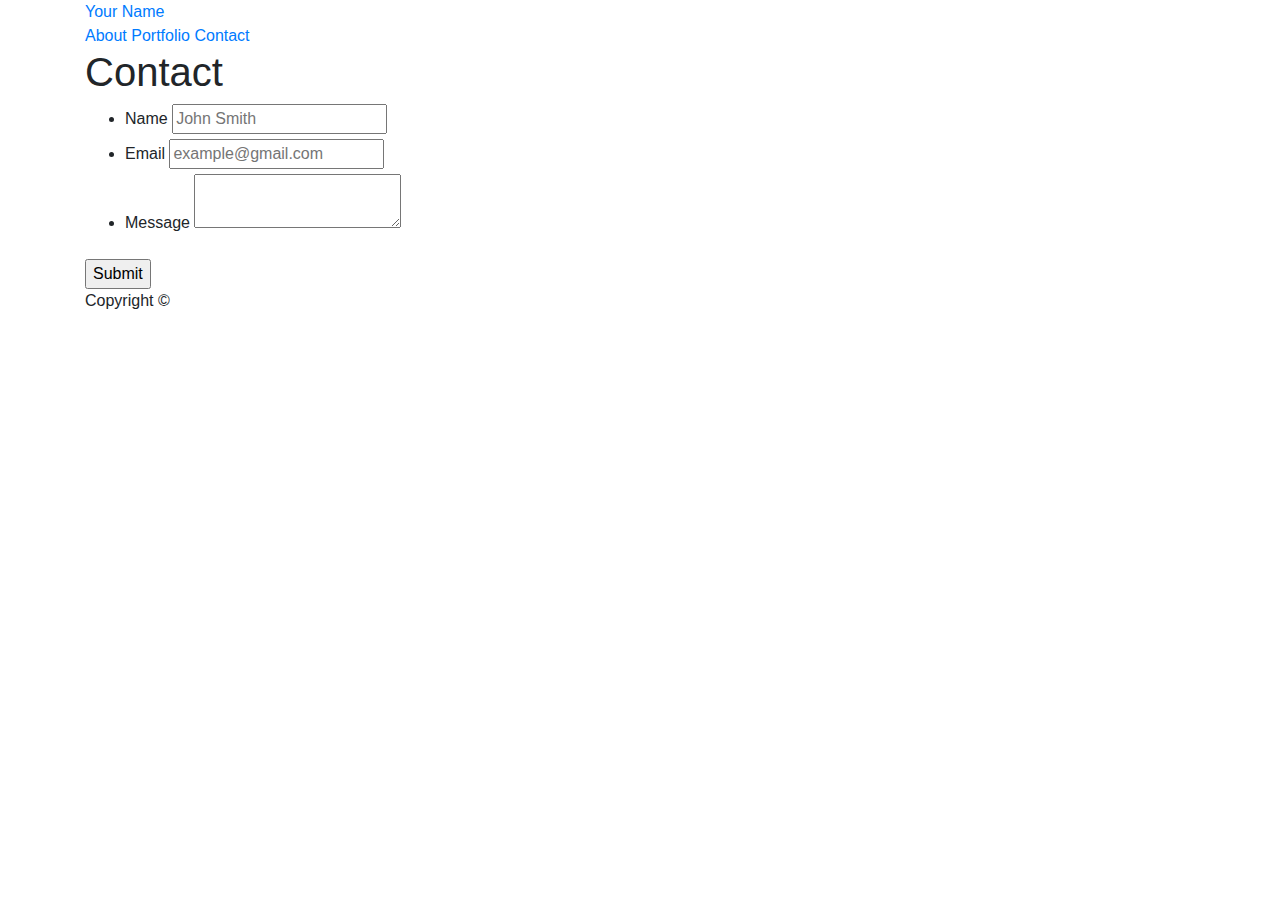
==== contact.html @ e5eed066 "first commit" ====
<!doctype html>
<html lang="en-us">

<head>
  <meta charset="UTF-8">
  <title>Contact | Your Name</title>
  <link rel="stylesheet" href="https://maxcdn.bootstrapcdn.com/bootstrap/4.1.3/css/bootstrap.min.css">
</head>

<body>

  <header id="masthead">
    <div class="container">
      <a href="index.html" id="logo">Your Name</a>
      <nav>
        <a href="index.html">About</a>
        <a href="portfolio.html">Portfolio</a>
        <a href="contact.html">Contact</a>
      </nav>
    </div>
  </header>

  <div id="main-container" class="container">
    <section class="main-section">
      <h1>Contact</h1>

      <form id="contact-form">
        <ul>
          <li>
            <label for="name">Name</label>
            <input type="text" id="name" name="name" placeholder="John Smith" required="required">
          </li>
          <li>
            <label for="email">Email</label>
            <input type="email" id="email" name="email" placeholder="example@gmail.com" required="required">
          </li>
          <li>
            <label for="message">Message</label>
            <textarea id="message" name="message" required="required"></textarea>
          </li>
        </ul>
        <input type="submit">
      </form>

    </section>

  </div>

  <footer>
    <div class="container">
      Copyright &copy; 
    </div>
  </footer>
</body>

</html>
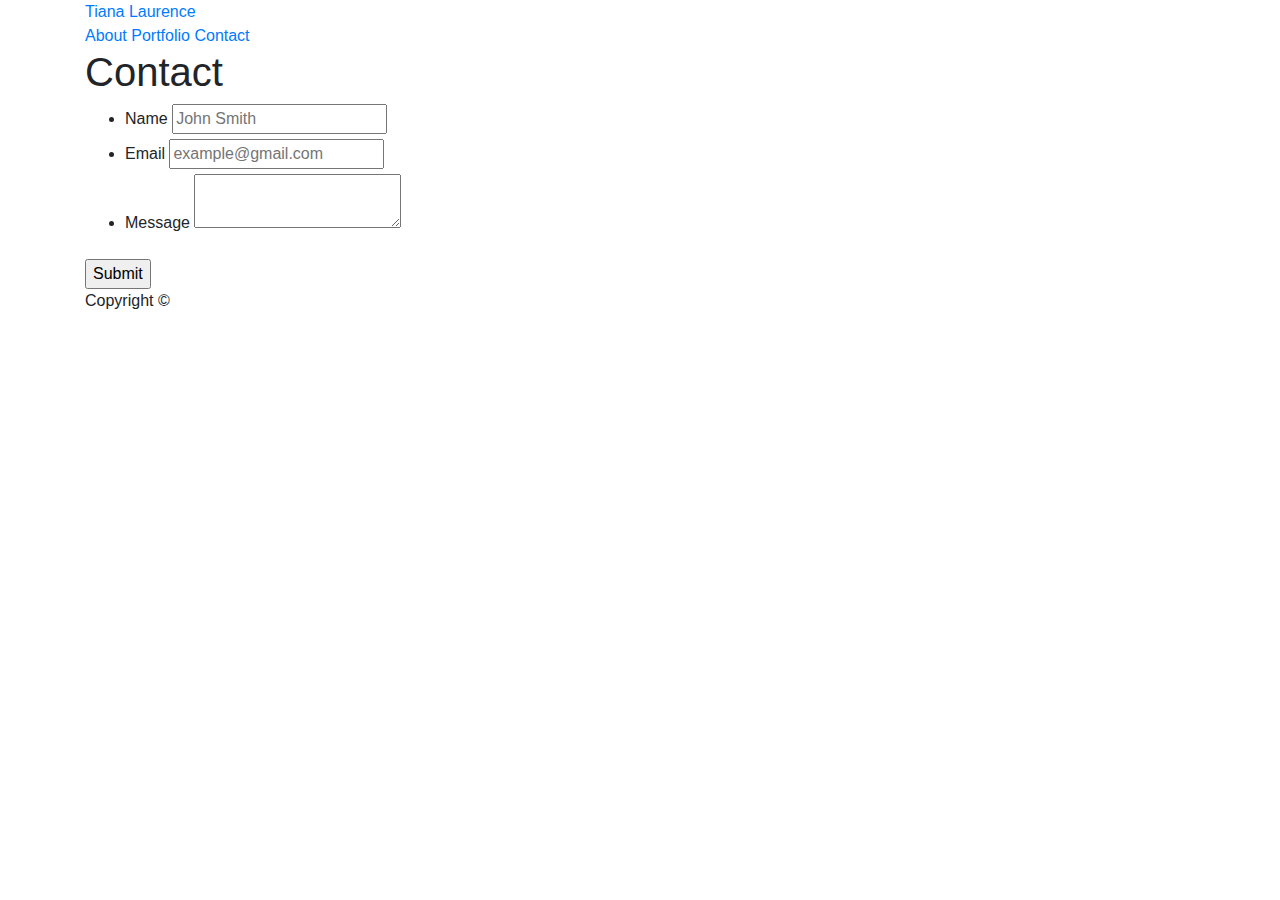
==== commit 22cea902: "nav bar 1" ====
--- a/contact.html
+++ b/contact.html
@@ -8,17 +8,16 @@
 </head>
 
 <body>
-
-  <header id="masthead">
-    <div class="container">
-      <a href="index.html" id="logo">Your Name</a>
-      <nav>
-        <a href="index.html">About</a>
-        <a href="portfolio.html">Portfolio</a>
-        <a href="contact.html">Contact</a>
-      </nav>
-    </div>
-  </header>
+    <header id="masthead">
+        <div class="container">
+          <a href="index.html" id="logo">Tiana Laurence</a>
+          <nav>
+            <a href="index.html">About</a>
+            <a href="portfolio.html">Portfolio</a>
+            <a href="contact.html">Contact</a>
+          </nav>
+        </div>
+      </header>
 
   <div id="main-container" class="container">
     <section class="main-section">
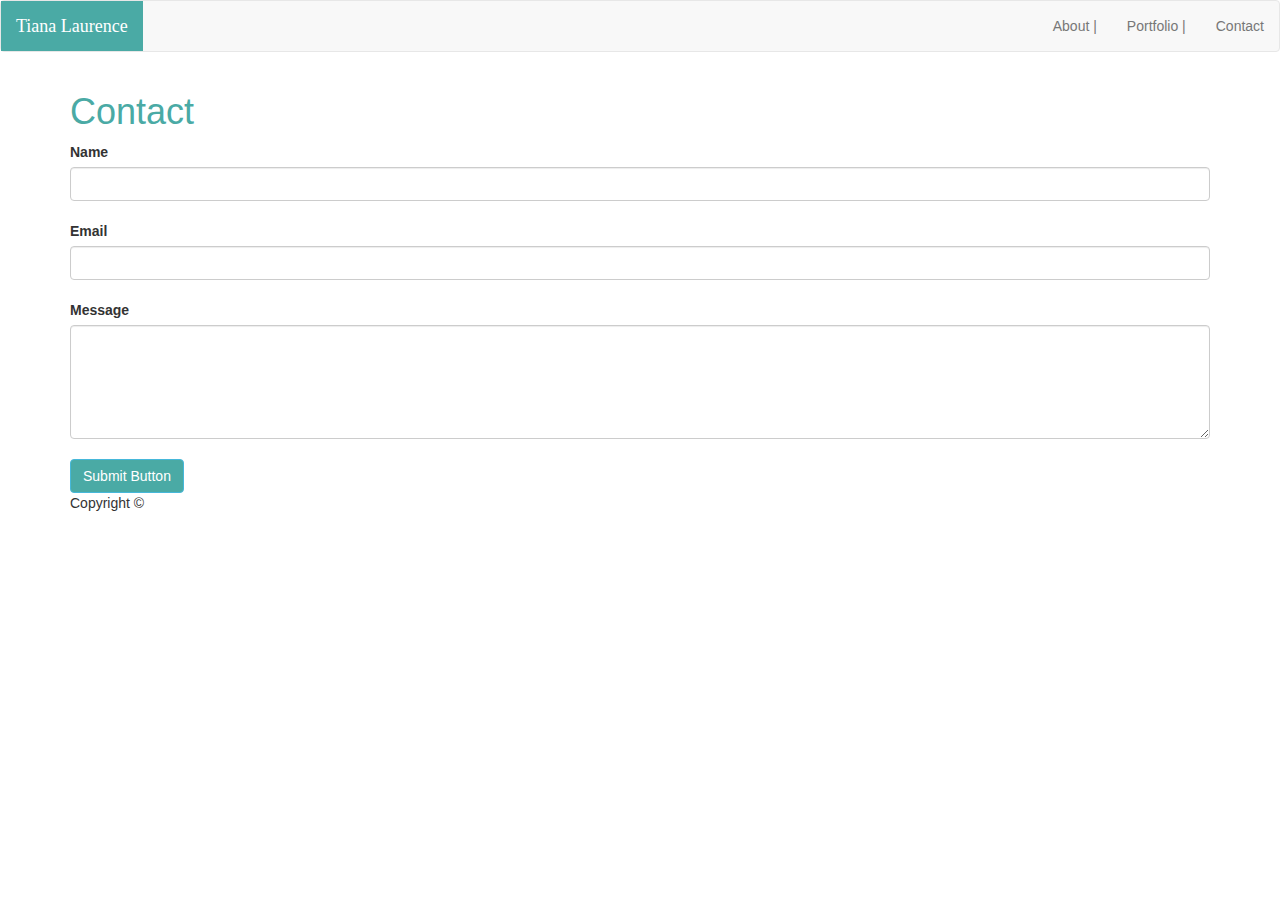
==== commit e9ddbeaa: "bootstrap update 2" ====
--- a/contact.html
+++ b/contact.html
@@ -1,55 +1,65 @@
-<!doctype html>
-<html lang="en-us">
+<!DOCTYPE html>
+<html lang="en">
 
 <head>
-  <meta charset="UTF-8">
-  <title>Contact | Your Name</title>
-  <link rel="stylesheet" href="https://maxcdn.bootstrapcdn.com/bootstrap/4.1.3/css/bootstrap.min.css">
+  <title>Bootstrap Example</title>
+  <meta charset="utf-8">
+  <meta name="viewport" content="width=device-width, initial-scale=1">
+  <link rel="stylesheet" href="https://maxcdn.bootstrapcdn.com/bootstrap/3.3.7/css/bootstrap.min.css">
+  <script src="https://ajax.googleapis.com/ajax/libs/jquery/3.3.1/jquery.min.js"></script>
+  <script src="https://maxcdn.bootstrapcdn.com/bootstrap/3.3.7/js/bootstrap.min.js"></script>
 </head>
 
 <body>
-    <header id="masthead">
+
+  <nav class="navbar navbar-default">
+    <div class="container-fluid">
+      <div class="navbar-header">
+        <a class="navbar-brand" href="index.html" style="background-color:#4aaaa5;">
+          <p style="color:white; font-family: 'Georgia', Times, Times New Roman, serif;">Tiana Laurence</p>
+        </a>
+      </div>
+      <ul class="nav navbar-nav navbar-right">
+        <li><a href="index.html">About |</a></li>
+        <li><a href="portfolio.html">Portfolio |</a></li>
+        <li><a href="contact.html">Contact</a></li>
+      </ul>
+    </div>
+  </nav>
+
+  <div class="container">
+    <div class="row">
+      <div class="col-sm-12">
+        <h1 style="color:#4aaaa5;">Contact</h1>
+
+
+        <form action="/action_page.php">
+          <label for="usr">Name</label>
+          <input type="text" class="form-control" id="usr">
+
+          <br>
+          <label for="email">Email</label>
+          <input type="email" class="form-control" id="email">
+
+          <br>
+
+          <label for="message">Message</label>
+          <textarea class="form-control" rows="5" id="message"></textarea>
+
+          <br>
+
+          <input type="submit" class="btn btn-info" value="Submit Button" style="background-color: #4aaaa5 !important;">
+        </form>
+
+        </section>
+
+      </div>
+      <br>
+      <footer>
         <div class="container">
-          <a href="index.html" id="logo">Tiana Laurence</a>
-          <nav>
-            <a href="index.html">About</a>
-            <a href="portfolio.html">Portfolio</a>
-            <a href="contact.html">Contact</a>
-          </nav>
+          Copyright &copy;
         </div>
-      </header>
-
-  <div id="main-container" class="container">
-    <section class="main-section">
-      <h1>Contact</h1>
-
-      <form id="contact-form">
-        <ul>
-          <li>
-            <label for="name">Name</label>
-            <input type="text" id="name" name="name" placeholder="John Smith" required="required">
-          </li>
-          <li>
-            <label for="email">Email</label>
-            <input type="email" id="email" name="email" placeholder="example@gmail.com" required="required">
-          </li>
-          <li>
-            <label for="message">Message</label>
-            <textarea id="message" name="message" required="required"></textarea>
-          </li>
-        </ul>
-        <input type="submit">
-      </form>
-
-    </section>
-
-  </div>
-
-  <footer>
-    <div class="container">
-      Copyright &copy; 
-    </div>
-  </footer>
+      </footer>
 </body>
 
-</html>
+</html>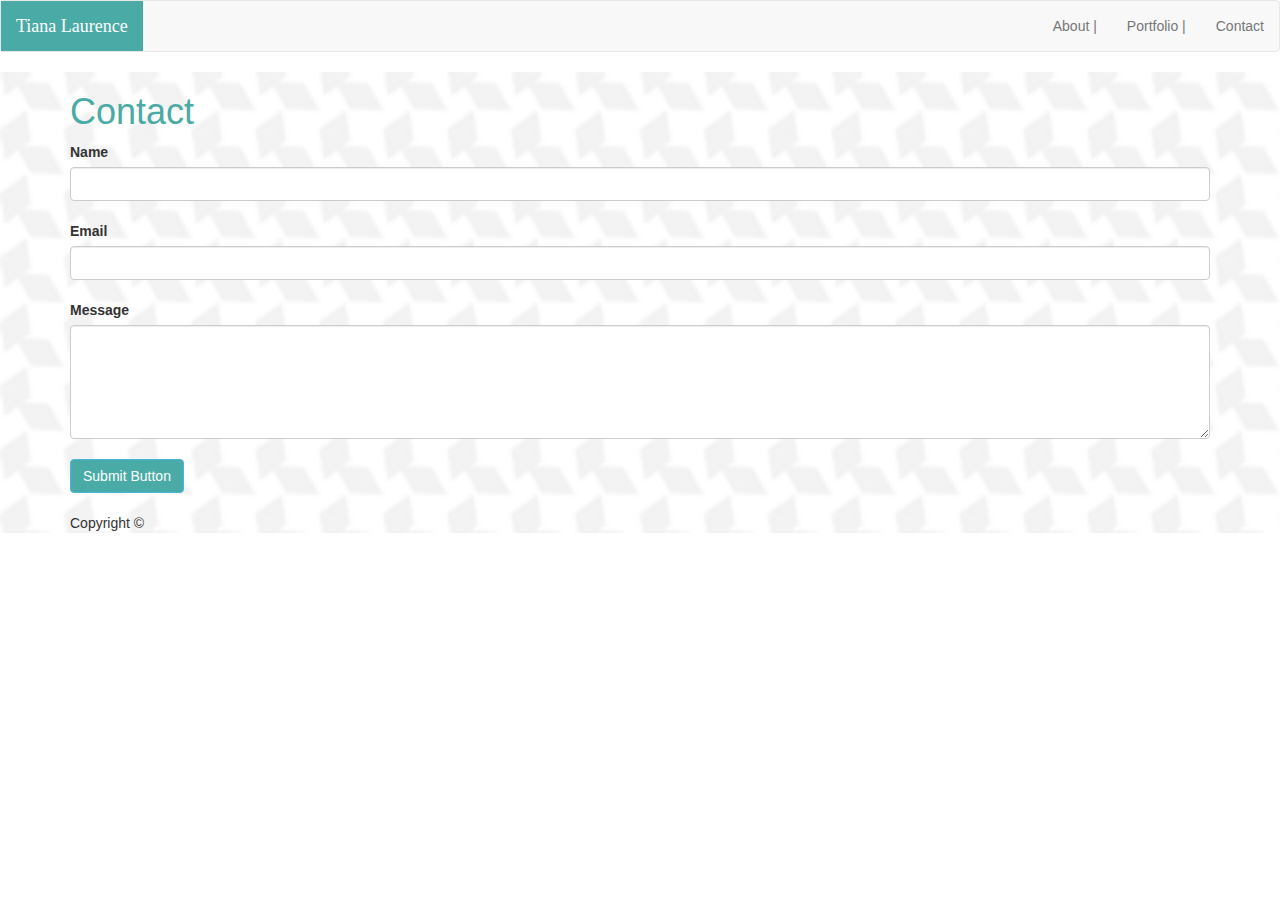
==== commit 86efb520: "new images and background" ====
--- a/contact.html
+++ b/contact.html
@@ -26,33 +26,36 @@
       </ul>
     </div>
   </nav>
-
-  <div class="container">
-    <div class="row">
-      <div class="col-sm-12">
-        <h1 style="color:#4aaaa5;">Contact</h1>
+  <div class="view" style="background-image: url(assets/images/houndstooth-pattern.png); background-repeat: no-repeat; background-size: cover; background-position: center center;">
+    <div class="mask rgba-gradient align-items-center">
+      <div class="container">
+        <div class="row">
+          <div class="col-sm-12">
+            <h1 style="color:#4aaaa5;">Contact</h1>
 
 
-        <form action="/action_page.php">
-          <label for="usr">Name</label>
-          <input type="text" class="form-control" id="usr">
+            <form action="/action_page.php">
+              <label for="usr">Name</label>
+              <input type="text" class="form-control" id="usr">
 
-          <br>
-          <label for="email">Email</label>
-          <input type="email" class="form-control" id="email">
+              <br>
+              <label for="email">Email</label>
+              <input type="email" class="form-control" id="email">
 
-          <br>
+              <br>
 
-          <label for="message">Message</label>
-          <textarea class="form-control" rows="5" id="message"></textarea>
+              <label for="message">Message</label>
+              <textarea class="form-control" rows="5" id="message"></textarea>
 
-          <br>
+              <br>
 
-          <input type="submit" class="btn btn-info" value="Submit Button" style="background-color: #4aaaa5 !important;">
-        </form>
+              <input type="submit" class="btn btn-info" value="Submit Button" style="background-color: #4aaaa5 !important;">
+            </form>
 
-        </section>
+            </section>
 
+          </div>
+        </div>
       </div>
       <br>
       <footer>
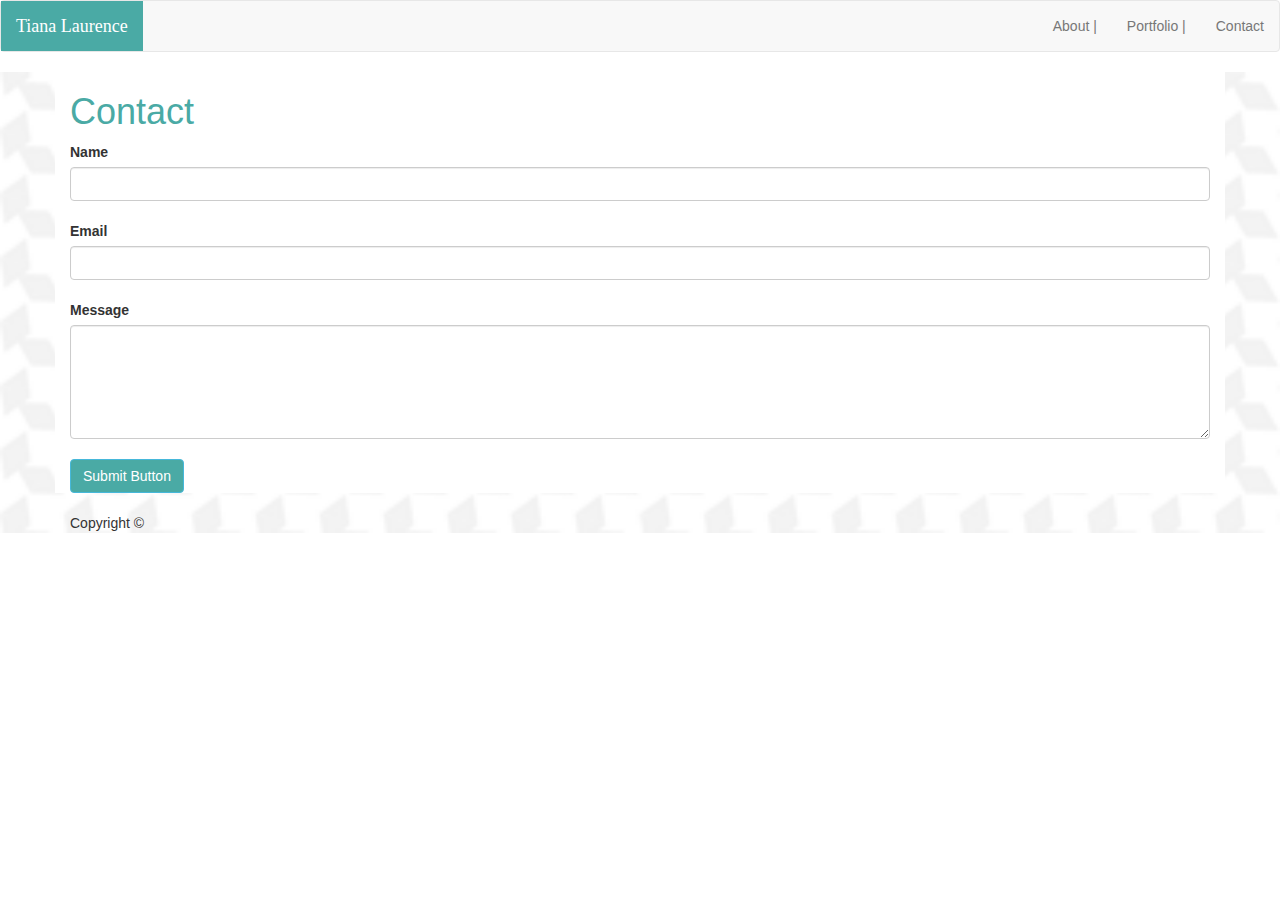
==== commit 0e63120e: "white background for the container" ====
--- a/contact.html
+++ b/contact.html
@@ -28,7 +28,7 @@
   </nav>
   <div class="view" style="background-image: url(assets/images/houndstooth-pattern.png); background-repeat: no-repeat; background-size: cover; background-position: center center;">
     <div class="mask rgba-gradient align-items-center">
-      <div class="container">
+      <div class="container" style="background-color:white;">
         <div class="row">
           <div class="col-sm-12">
             <h1 style="color:#4aaaa5;">Contact</h1>
